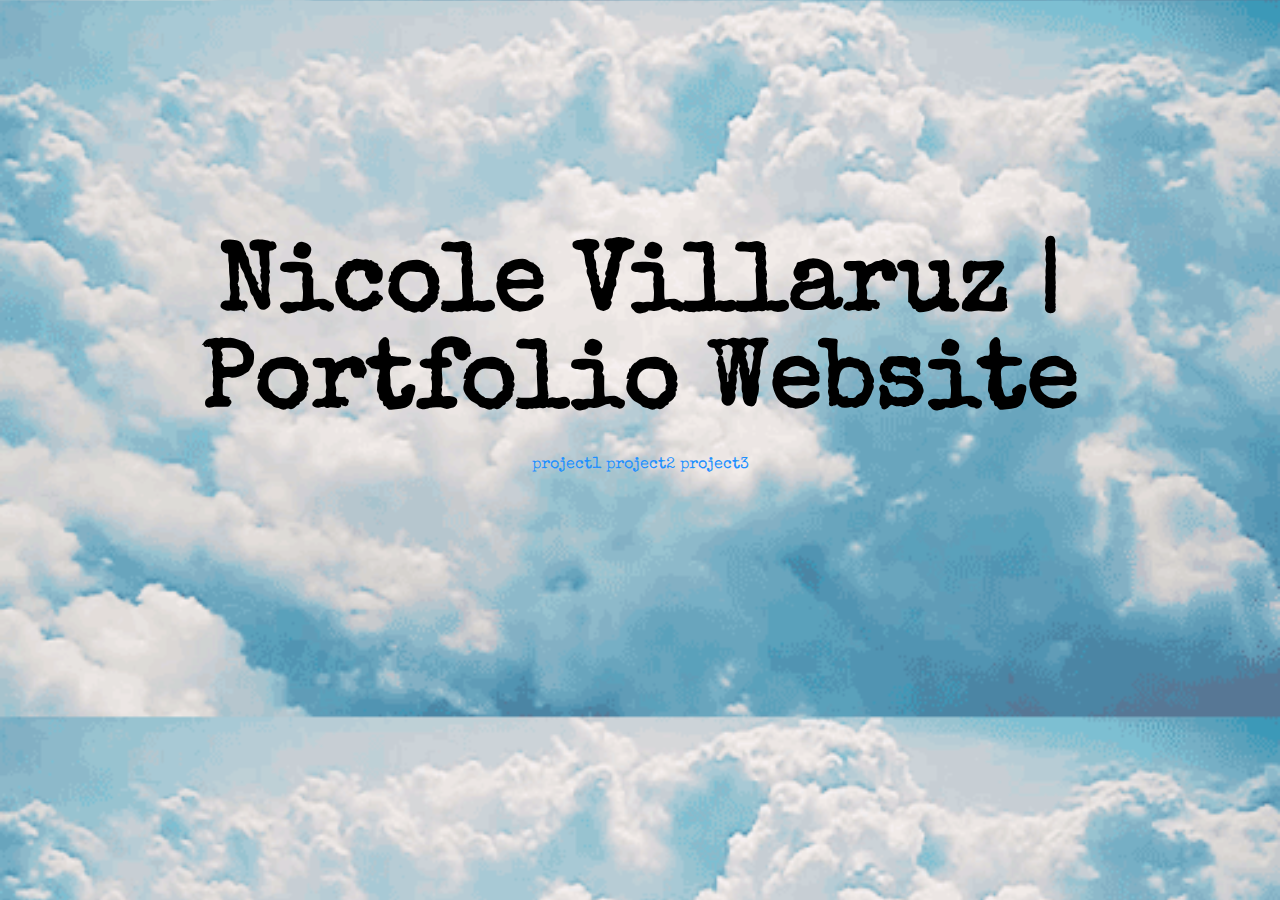
==== index.html @ ba10186e "website update" ====
<!DOCTYPE html>
<html>

<head>
  <p><title>Dreamscape</title></p>
<link rel="stylesheet" href="projectcss/projectstyle.css">
<style>
  .center {
    padding: 120px 0;
    text-align: center;
  }

  a {
    text-decoration: none;
    color: dodgerblue;
  }
</style>
</head>

<body style="background-image:url('clouds.gif');
background-repeat: repeat-y;
background-size: 100%;"
>

  <div class="center"><p><title>Nicole Villaruz</title></p></div>

<center><font size="7"><h1>Nicole Villaruz | Portfolio Website</h1></font>

<a href="project1.html">project1</a>
<a href="project2.html">project2</a>
<a href="project3.html">project3</a></center>
</body>
</html>
---- projectcss/projectstyle.css ----
@import url('https://fonts.googleapis.com/css?family=Special+Elite');

* {
  margin:0;
  padding:0;
}

body {
  background-color: skyblue;
  font-family: 'Special Elite', cursive;
  text-align: center;
}

#sketch {
  width: 100vw;
  height: 100vh;
  position: fixed;
  z-index: -999;
}
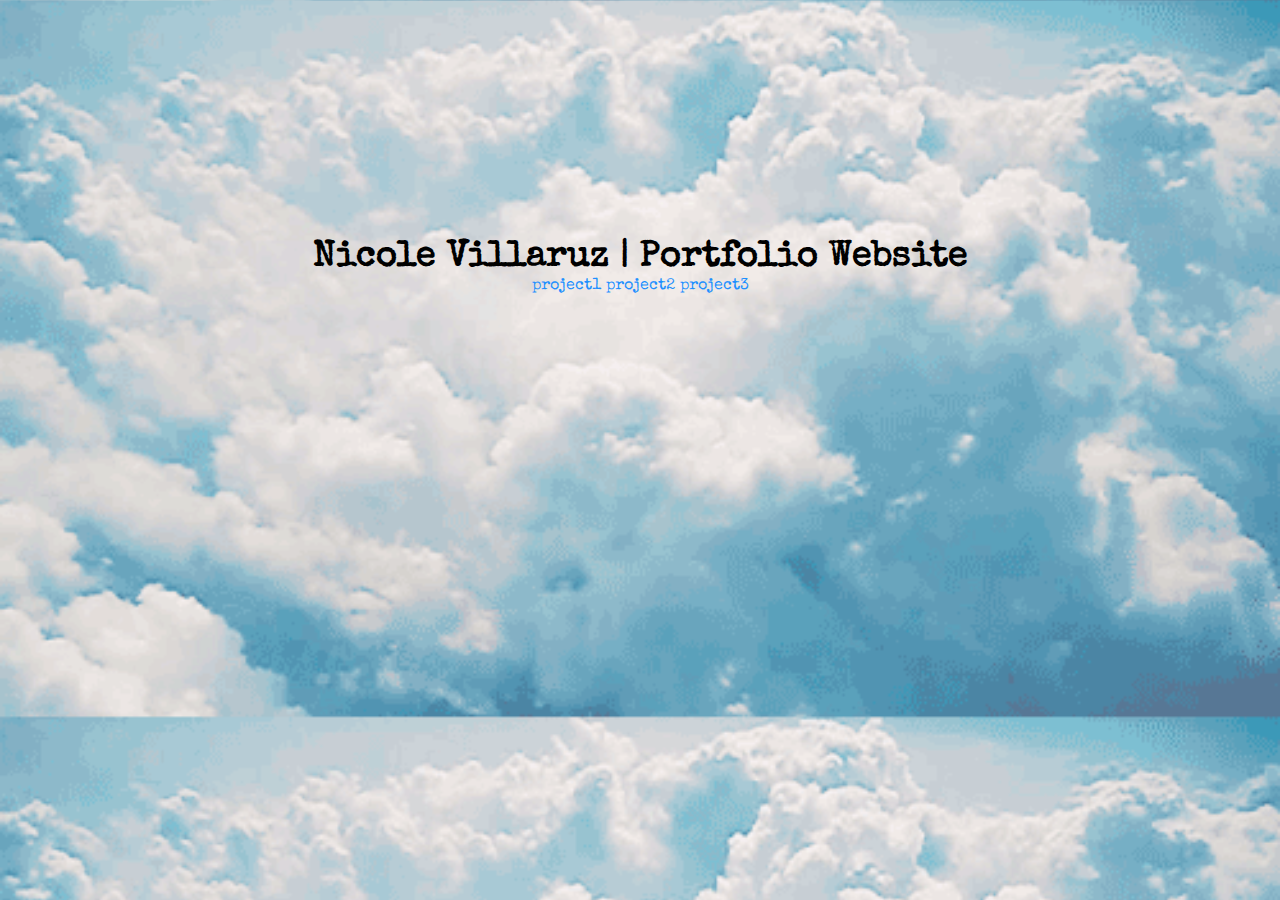
==== commit 010e6b23: "website update" ====
--- a/index.html
+++ b/index.html
@@ -24,7 +24,7 @@
 
   <div class="center"><p><title>Nicole Villaruz</title></p></div>
 
-<center><font size="7"><h1>Nicole Villaruz | Portfolio Website</h1></font>
+<center><font size="4"><h1>Nicole Villaruz | Portfolio Website</h1></font>
 
 <a href="project1.html">project1</a>
 <a href="project2.html">project2</a>
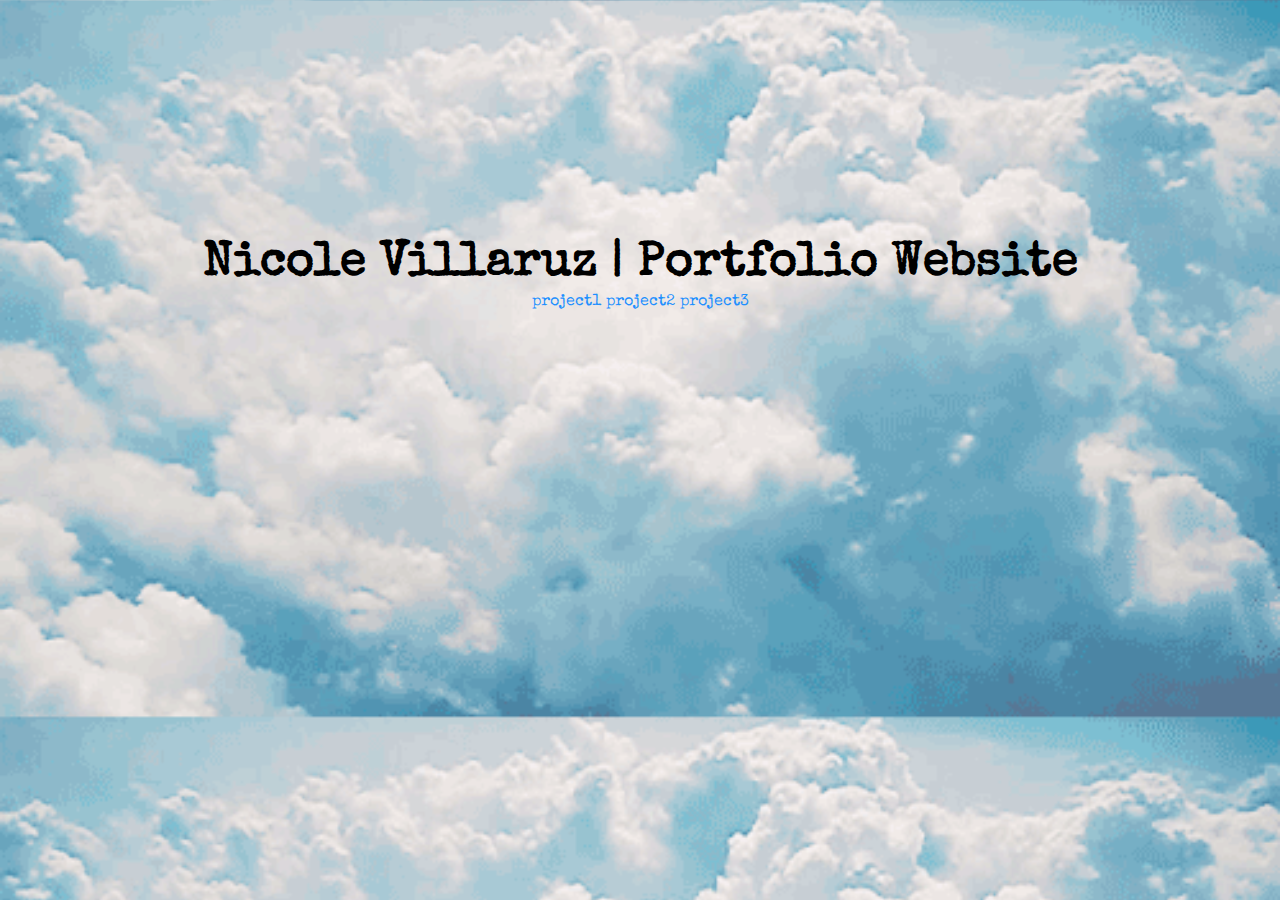
==== commit 5b7a7500: "website update" ====
--- a/index.html
+++ b/index.html
@@ -24,7 +24,7 @@
 
   <div class="center"><p><title>Nicole Villaruz</title></p></div>
 
-<center><font size="4"><h1>Nicole Villaruz | Portfolio Website</h1></font>
+<center><font size="5"><h1>Nicole Villaruz | Portfolio Website</h1></font>
 
 <a href="project1.html">project1</a>
 <a href="project2.html">project2</a>
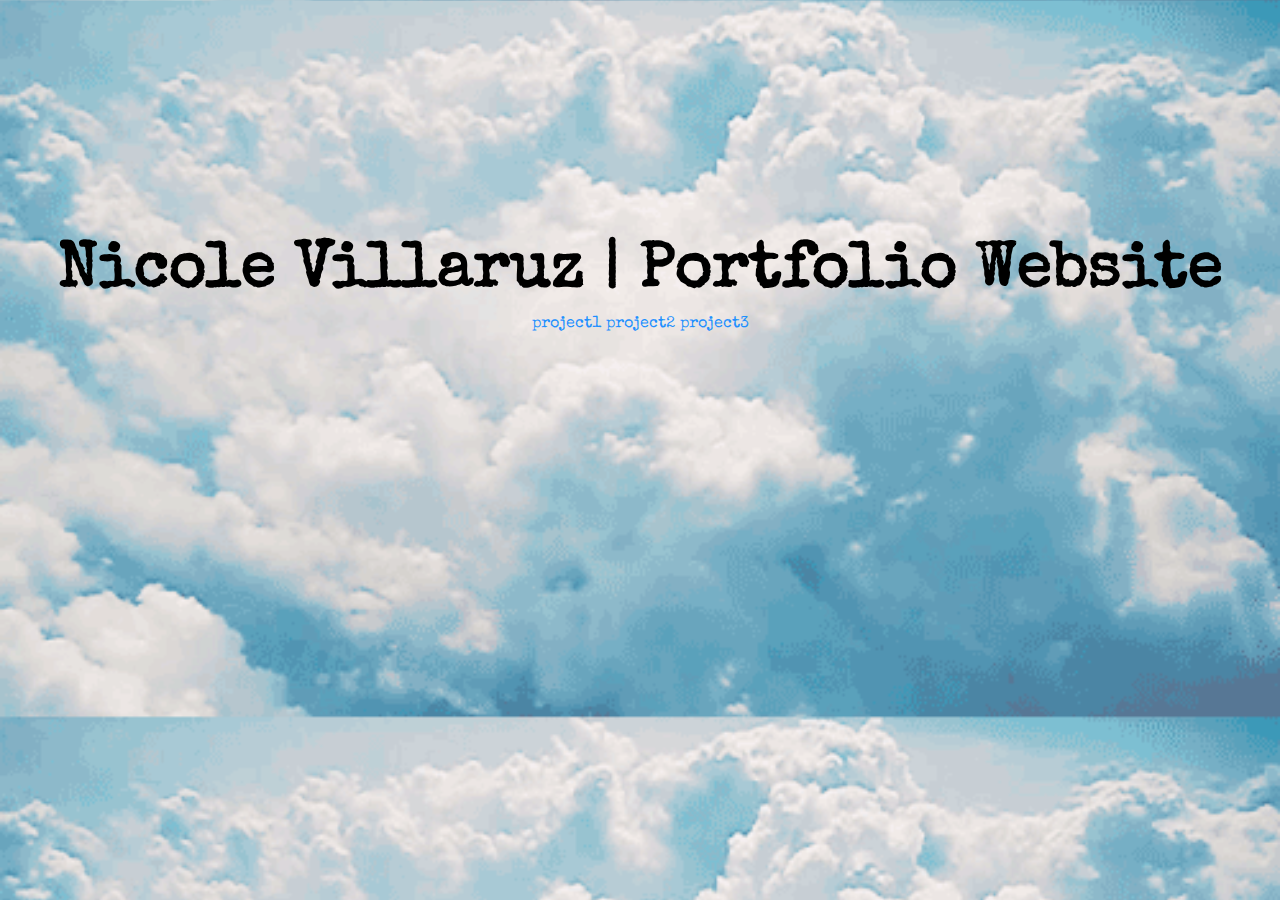
==== commit ca4ae0a9: "website update" ====
--- a/index.html
+++ b/index.html
@@ -24,7 +24,7 @@
 
   <div class="center"><p><title>Nicole Villaruz</title></p></div>
 
-<center><font size="5"><h1>Nicole Villaruz | Portfolio Website</h1></font>
+<center><font size="6"><h1>Nicole Villaruz | Portfolio Website</h1></font>
 
 <a href="project1.html">project1</a>
 <a href="project2.html">project2</a>
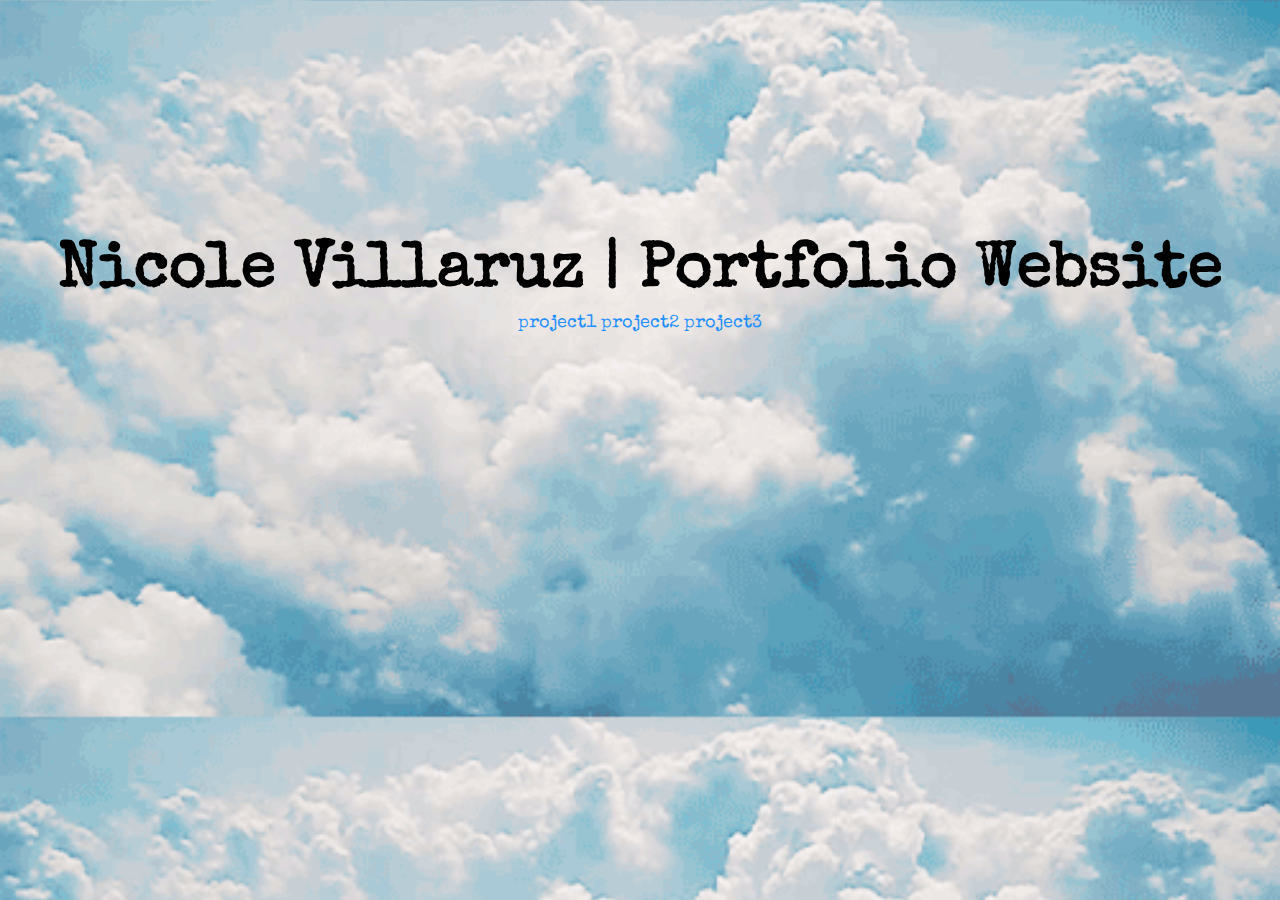
==== commit 81f4418e: "website update" ====
--- a/index.html
+++ b/index.html
@@ -24,10 +24,10 @@
 
   <div class="center"><p><title>Nicole Villaruz</title></p></div>
 
-<center><font size="6"><h1>Nicole Villaruz | Portfolio Website</h1></font>
+<center><font size="6.5"><h1>Nicole Villaruz | Portfolio Website</h1></font>
 
-<a href="project1.html">project1</a>
+<font size="4"><a href="project1.html">project1</a>
 <a href="project2.html">project2</a>
-<a href="project3.html">project3</a></center>
+<a href="project3.html">project3</a></font></center>
 </body>
 </html>
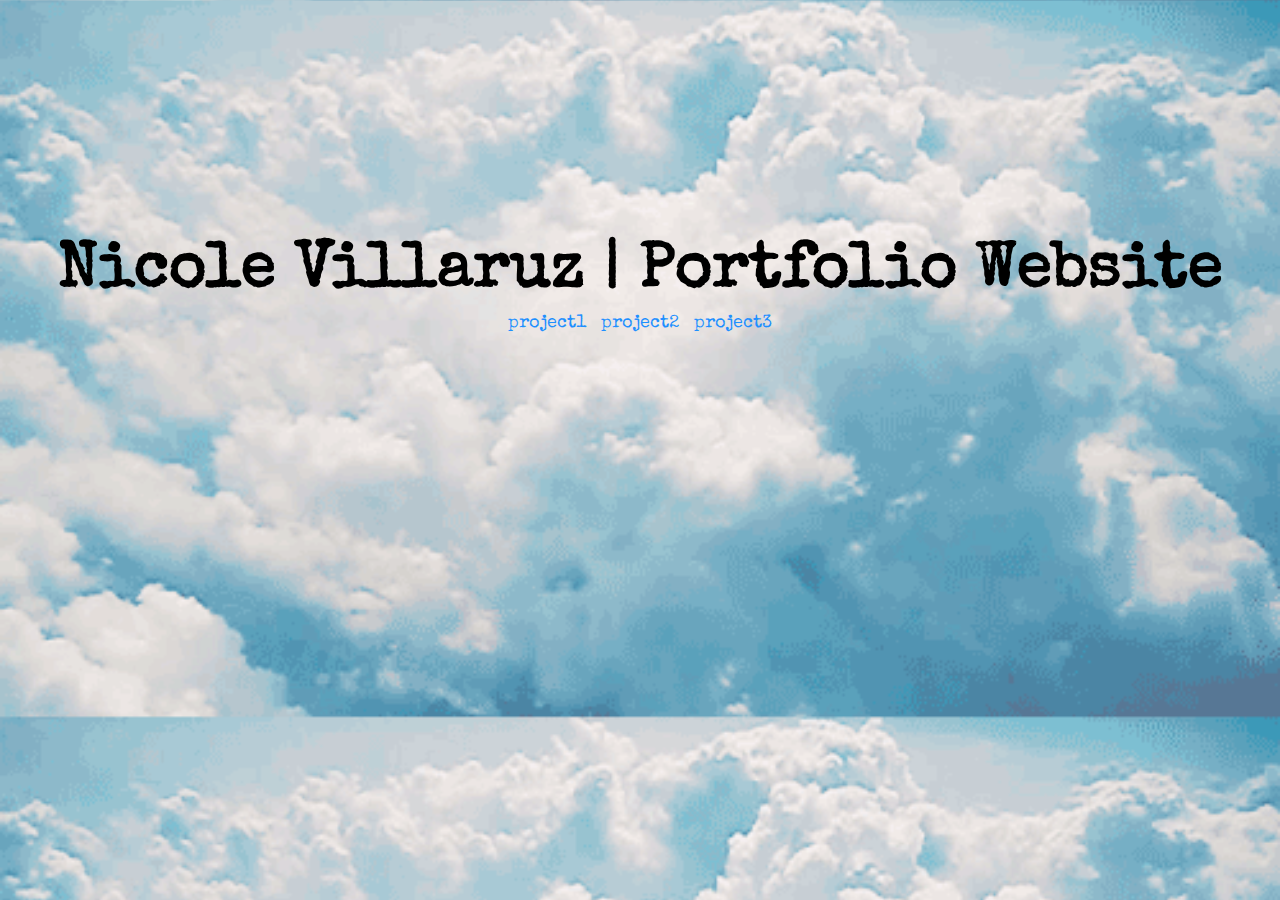
==== commit a97862ec: "website update" ====
--- a/index.html
+++ b/index.html
@@ -26,8 +26,8 @@
 
 <center><font size="6.5"><h1>Nicole Villaruz | Portfolio Website</h1></font>
 
-<font size="4"><a href="project1.html">project1</a>
-<a href="project2.html">project2</a>
+<font size="4"><a href="project1.html">project1 &nbsp;</a>
+<a href="project2.html">project2 &nbsp;</a>
 <a href="project3.html">project3</a></font></center>
 </body>
 </html>
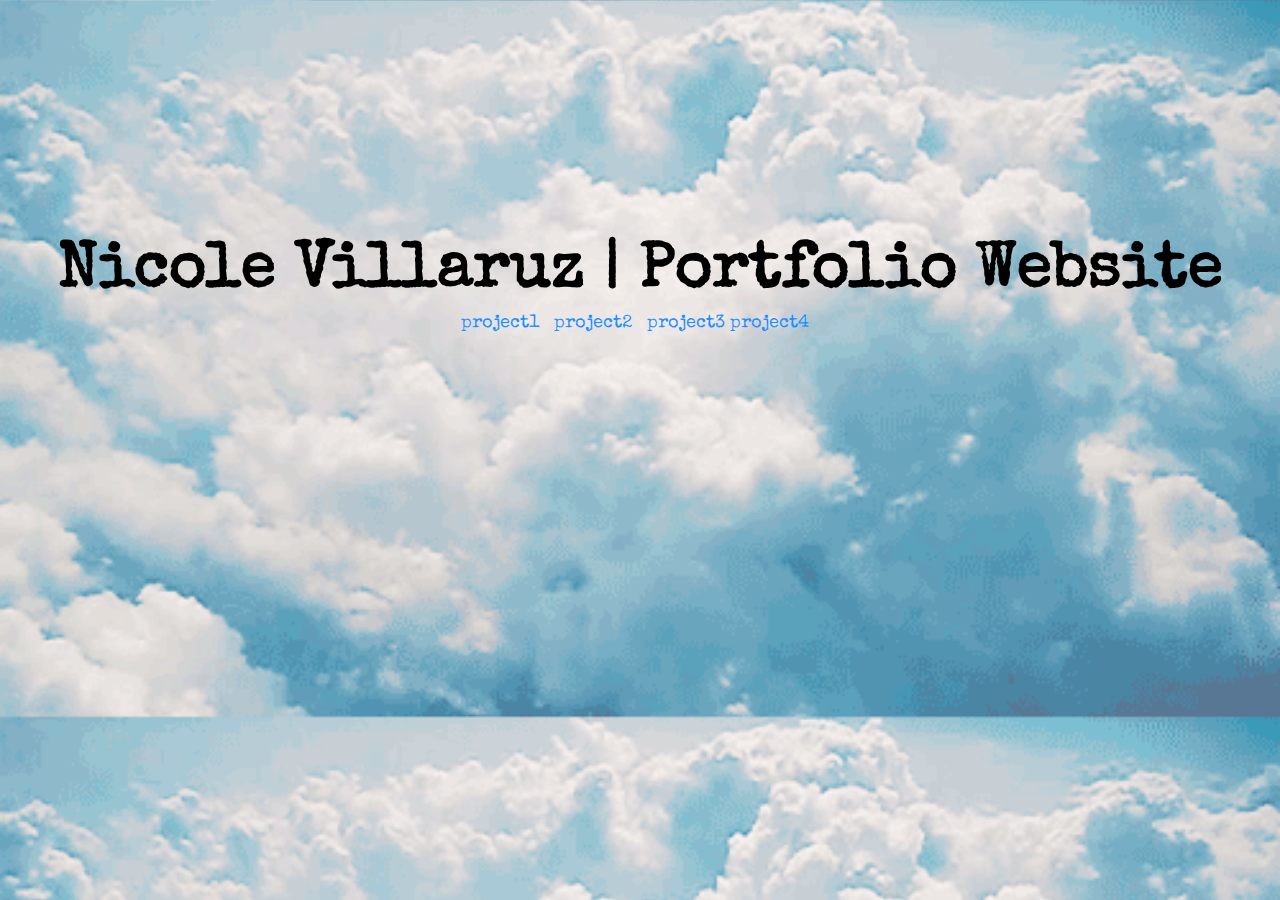
==== commit f5a8cb78: "website update" ====
--- a/index.html
+++ b/index.html
@@ -28,6 +28,7 @@
 
 <font size="4"><a href="project1.html">project1 &nbsp;</a>
 <a href="project2.html">project2 &nbsp;</a>
-<a href="project3.html">project3</a></font></center>
+<a href="project3.html">project3</a>
+<a href="project4.html">project4 &nbsp;</a></font></center>
 </body>
 </html>
